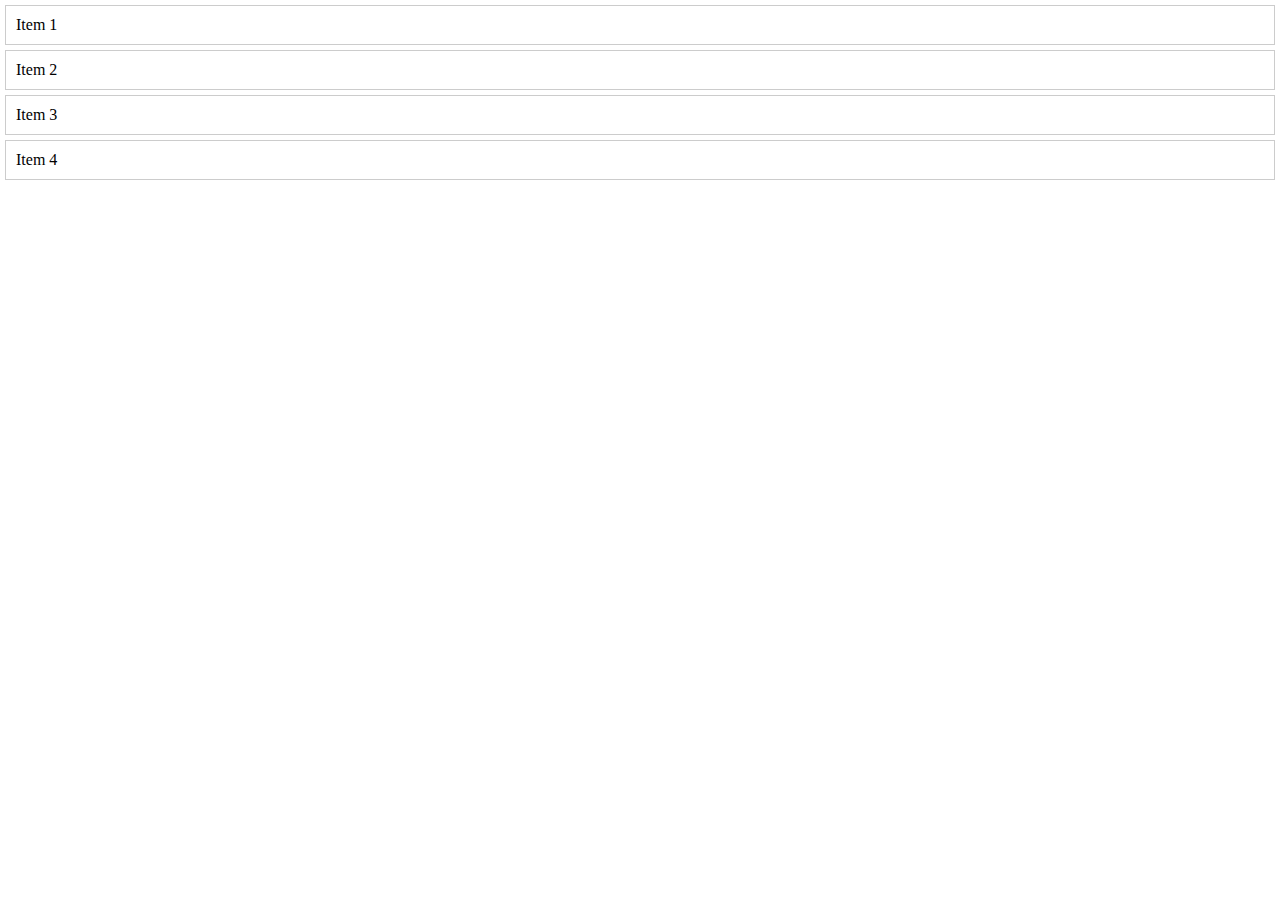
==== loop.html @ 3d020822 "position" ====
<!DOCTYPE html>
<html lang="en">

<head>
  <meta charset="UTF-8">
  <meta name="viewport" content="width=device-width, initial-scale=1.0">
  <title>Toggle Active Class</title>
  <style>
    * {
      margin: 0;
      padding: 0;
      box-sizing: border-box;
    }

    .item {
      padding: 10px;
      margin: 5px;
      border: 1px solid #ccc;
      cursor: pointer;
      position: relative;
    }

    .active {
      background-color: yellow;
    }
  </style>
</head>

<body>

  <div class="item">Item 1</div>
  <div class="item">Item 2</div>
  <div class="item">Item 3</div>
  <div class="item">Item 4</div>

  <script>
    // Select all elements with class 'item'
    var items = document.querySelectorAll('.item');

    // Add click event listener to each item
    for (var i = 0; i < items.length; i++) {
      items[i].addEventListener('click', function () {
        // Remove 'active' class from all items
        for (var j = 0; j < items.length; j++) {
          items[j].classList.remove('active');
        }
        // Add 'active' class to the clicked item
        this.classList.add('active');
      });
    }
  </script>

</body>

</html>

<!-- 
  <img src="https://via.placeholder.com/100" alt="Item 1" class="item">
  <img src="https://via.placeholder.com/100" alt="Item 2" class="item">
  <img src="https://via.placeholder.com/100" alt="Item 3" class="item">
  <img src="https://via.placeholder.com/100" alt="Item 4" class="item"> 
-->
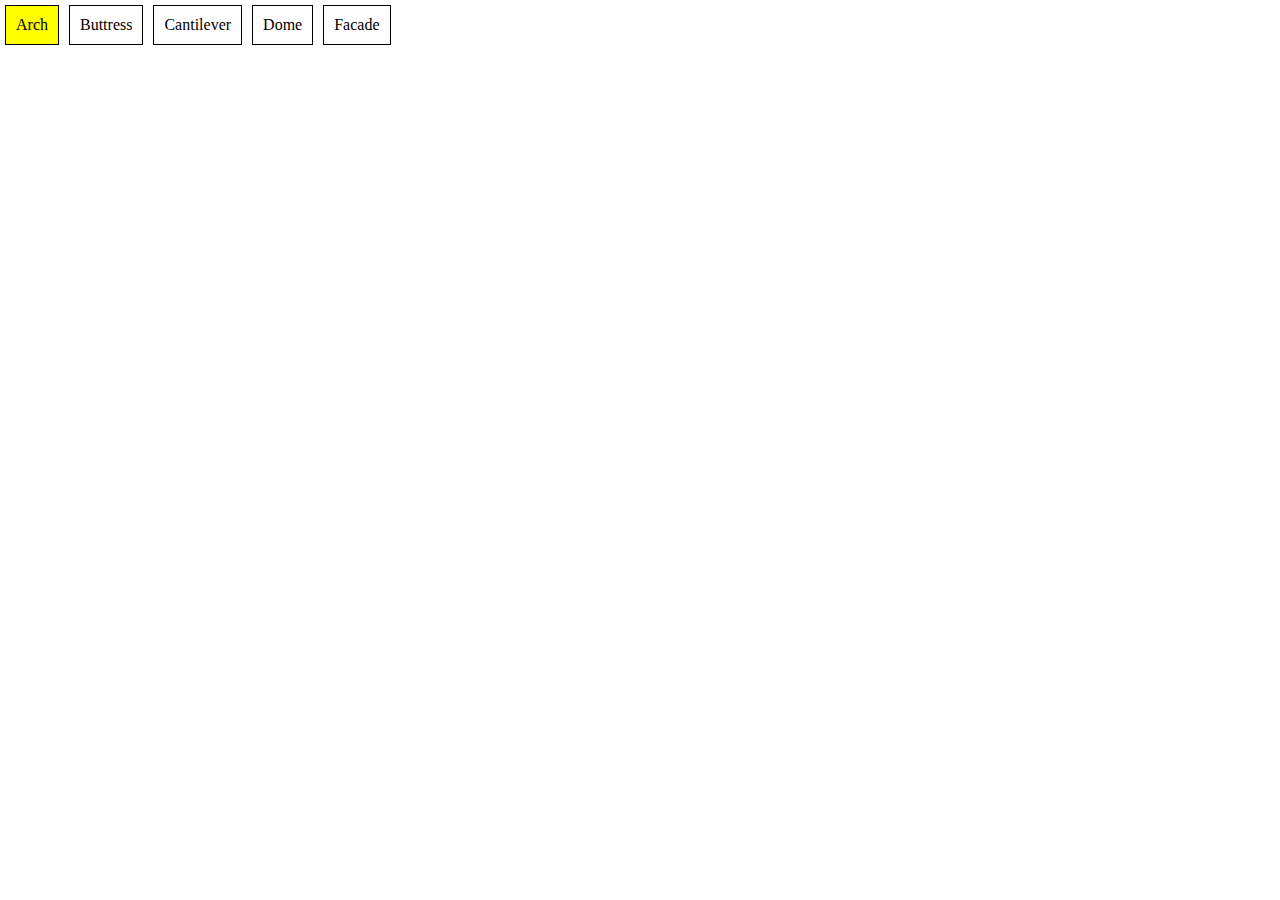
==== commit 8f45a2f7: "hw" ====
--- a/loop.html
+++ b/loop.html
@@ -1,62 +1,82 @@
 <!DOCTYPE html>
 <html lang="en">
+  <head>
+    <title>Loops</title>
+    <style>
+      * {
+        box-sizing: border-box;
+        margin: 0;
+        padding: 0;
+      }
+      
+      .container {
+        display: flex;
+      }
 
-<head>
-  <meta charset="UTF-8">
-  <meta name="viewport" content="width=device-width, initial-scale=1.0">
-  <title>Toggle Active Class</title>
-  <style>
-    * {
-      margin: 0;
-      padding: 0;
-      box-sizing: border-box;
-    }
+      .item {
+        padding: 10px;
+        margin: 5px;
+        border: 1px solid #000;
+        cursor: pointer;
+        position: relative;
+      }
 
-    .item {
-      padding: 10px;
-      margin: 5px;
-      border: 1px solid #ccc;
-      cursor: pointer;
-      position: relative;
-    }
+      .item.active,
+      .item:hover {
+        background: yellow;
+      }
 
-    .active {
-      background-color: yellow;
-    }
-  </style>
-</head>
+      .item .definition {
+        display: none;
+      }
+    </style>
+  </head>
+  <body>
+    <div class="container">
+      <div class="item active">
+        <p class="word">Arch</p>
+        <span class="definition">A curved structure that spans an opening and usually supports weight from above.</span>
+      </div>
+      <div class="item">
+        <p class="word">Buttress</p>
+        <span class="definition">A projecting support built against an external wall, usually to counteract the lateral thrust of a vault or arch within.</span>
+      </div>
+      <div class="item">
+        <p class="word">Cantilever</p>
+        <span class="definition">A long projecting beam or girder fixed at only one end, used in bridge construction.</span>
+      </div>
+      <div class="item">
+        <p class="word">Dome</p>
+        <span class="definition">A rounded vault forming the roof of a building or structure, typically with a circular base.</span>
+      </div>
+      <div class="item">
+        <p class="word">Facade</p>
+        <span class="definition">The front of a building, especially an imposing or decorative one.</span>
+      </div>
+    </div>
+    
 
-<body>
+    <script type="text/javascript">
+      var itemEls = document.querySelectorAll('.item');
+      console.log(itemEls);
 
-  <div class="item">Item 1</div>
-  <div class="item">Item 2</div>
-  <div class="item">Item 3</div>
-  <div class="item">Item 4</div>
+      // Iterate through elements
+      for (var i = 0; i < itemEls.length; i++) {
+        var thisItem = itemEls[i];
+        console.log(thisItem);
+        
+        // Add event listener
+        thisItem.addEventListener('click', function() {
+          // Iterate through elements
+          for (var j = 0; j < itemEls.length; j++) {
+            itemEls[j].classList.remove('active');
+          }
 
-  <script>
-    // Select all elements with class 'item'
-    var items = document.querySelectorAll('.item');
-
-    // Add click event listener to each item
-    for (var i = 0; i < items.length; i++) {
-      items[i].addEventListener('click', function () {
-        // Remove 'active' class from all items
-        for (var j = 0; j < items.length; j++) {
-          items[j].classList.remove('active');
-        }
-        // Add 'active' class to the clicked item
-        this.classList.add('active');
-      });
-    }
-  </script>
-
-</body>
-
-</html>
-
-<!-- 
-  <img src="https://via.placeholder.com/100" alt="Item 1" class="item">
-  <img src="https://via.placeholder.com/100" alt="Item 2" class="item">
-  <img src="https://via.placeholder.com/100" alt="Item 3" class="item">
-  <img src="https://via.placeholder.com/100" alt="Item 4" class="item"> 
--->+          console.log(this);
+          var clickedEl = this;
+          clickedEl.classList.add('active');
+        });
+      }
+    </script>
+  </body>
+</html>